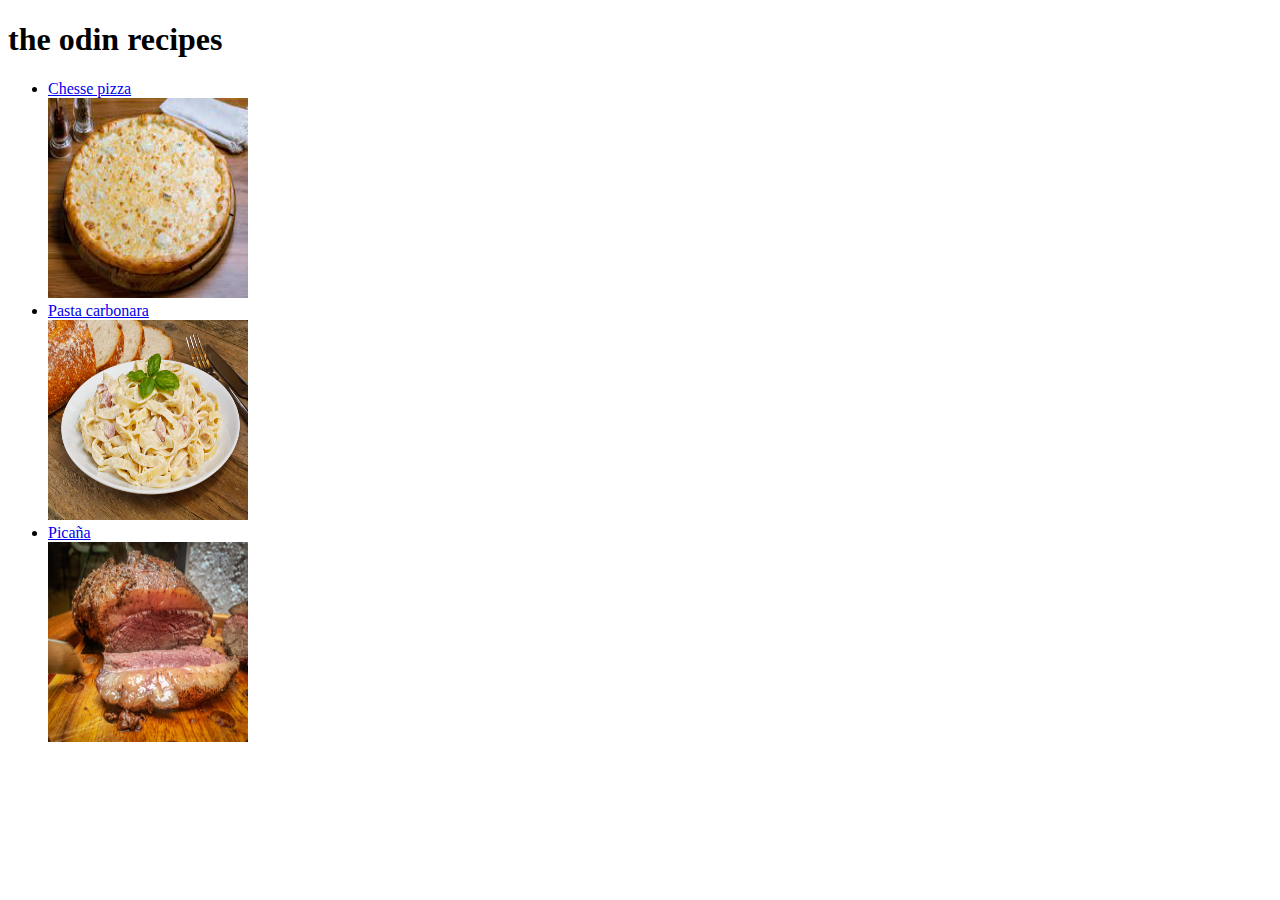
==== index.html @ 9dbf659b "paginas completas" ====
<!DOCTYPE html>
<html lang="en">
<head>
  <meta charset="UTF-8">
  <meta name="viewport" content="width=device-width, initial-scale=1.0">
  <title>Document</title>
</head>
<body>
    <h1>the odin recipes </h1>
    <ul>
      <li><a href="recipes/cheesePizza.html">Chesse pizza</a></li>
      <img src="/img/cheesePizza_ index.jpg" alt="img de pizza" width="200" height="200">
      <li><a href="recipes/pastaCarbonara.html">Pasta carbonara</a></li>
      <img src="/img/pasta_carbonara_index.jpg" alt="img pasta carbonara" width="200" height="200">
      <li><a href="recipes/picana.html">Picaña</a></li>
      <img src="/img/picana_index.jpeg" alt="img of picana" width="200" height="200">
      
    </ul>

</body>
</html>
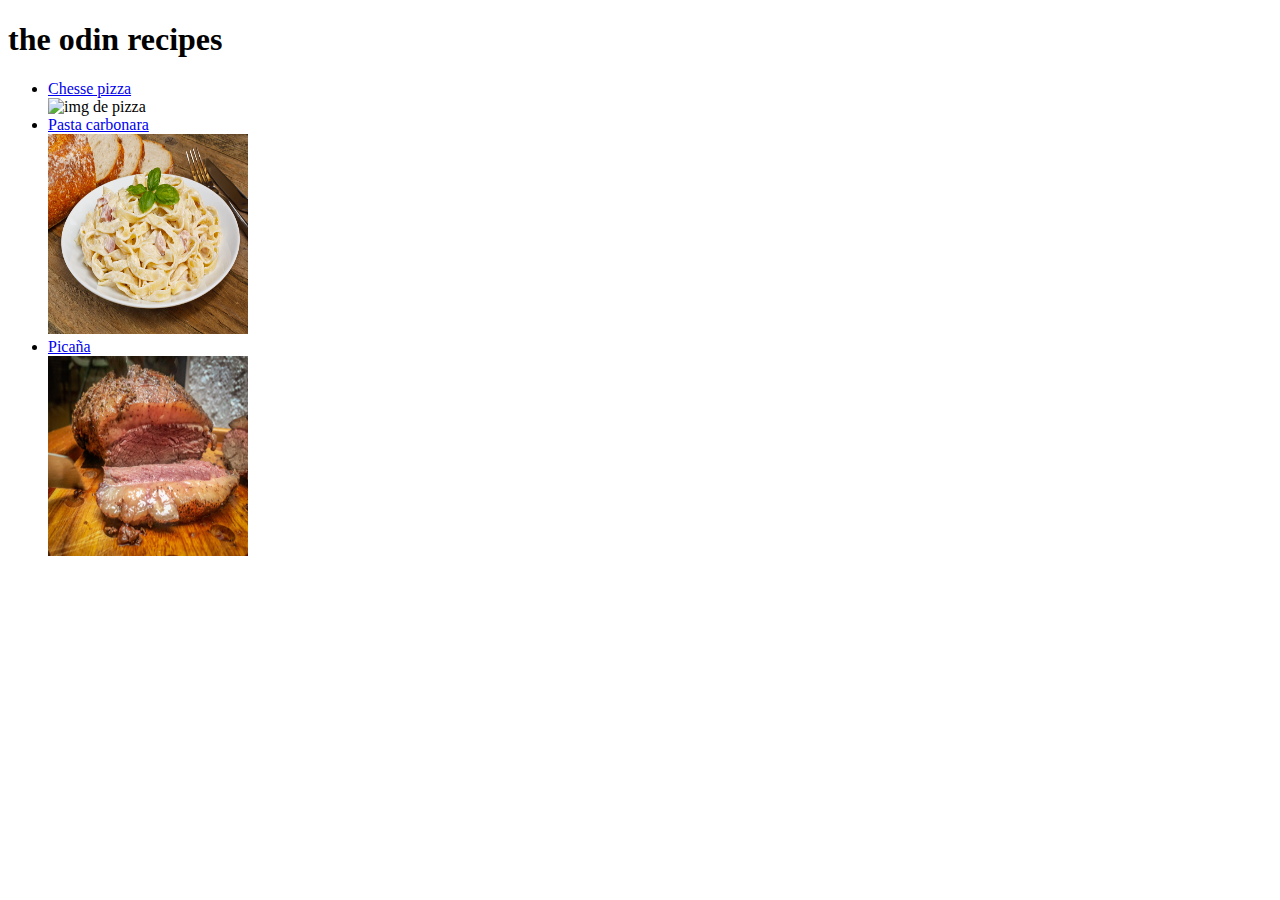
==== commit 7f6ae78b: "modificacion de index con link" ====
--- a/index.html
+++ b/index.html
@@ -9,7 +9,7 @@
     <h1>the odin recipes </h1>
     <ul>
       <li><a href="recipes/cheesePizza.html">Chesse pizza</a></li>
-      <img src="/img/cheesePizza_ index.jpg" alt="img de pizza" width="200" height="200">
+      <img src="https://media.istockphoto.com/id/938742222/es/foto/pizza-de-pepperoni-cheesy.jpg?s=612x612&w=0&k=20&c=GUwbHCrMdnpHGmTzHVPk2U9flWi3WgMVdfdOeBMU00E=" alt="img de pizza" width="200" height="200">
       <li><a href="recipes/pastaCarbonara.html">Pasta carbonara</a></li>
       <img src="/img/pasta_carbonara_index.jpg" alt="img pasta carbonara" width="200" height="200">
       <li><a href="recipes/picana.html">Picaña</a></li>
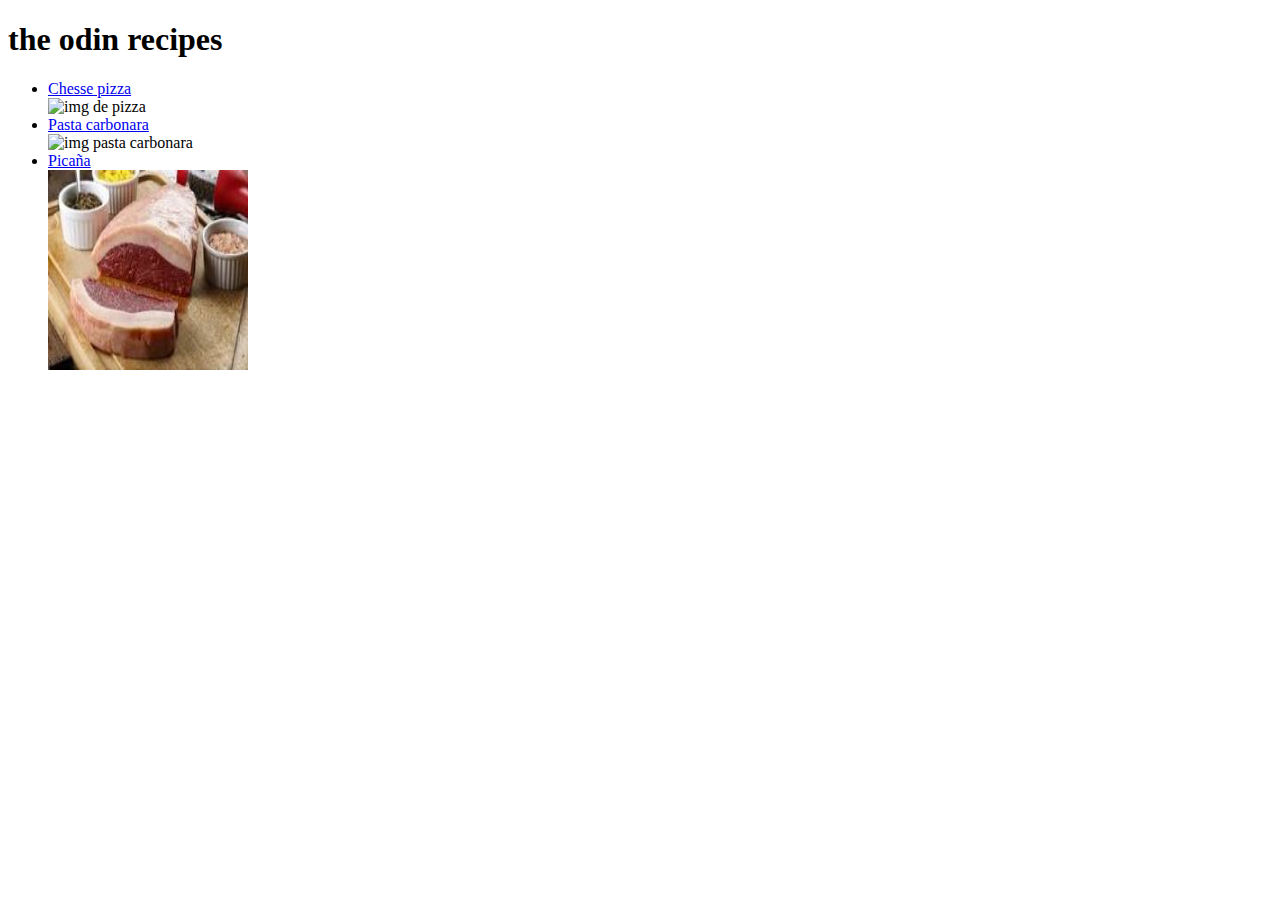
==== commit 3d8c0697: "modificacion de index con links nuevos de imagenes" ====
--- a/index.html
+++ b/index.html
@@ -3,17 +3,17 @@
 <head>
   <meta charset="UTF-8">
   <meta name="viewport" content="width=device-width, initial-scale=1.0">
-  <title>Document</title>
+  <title>Odin recipes</title>
 </head>
 <body>
     <h1>the odin recipes </h1>
     <ul>
       <li><a href="recipes/cheesePizza.html">Chesse pizza</a></li>
-      <img src="https://media.istockphoto.com/id/938742222/es/foto/pizza-de-pepperoni-cheesy.jpg?s=612x612&w=0&k=20&c=GUwbHCrMdnpHGmTzHVPk2U9flWi3WgMVdfdOeBMU00E=" alt="img de pizza" width="200" height="200">
+      <img src="https://cdn2.cocinadelirante.com/sites/default/files/images/2023/08/receta-de-pizza-sin-horno.jpg" alt="img de pizza" width="200" height="200">
       <li><a href="recipes/pastaCarbonara.html">Pasta carbonara</a></li>
-      <img src="/img/pasta_carbonara_index.jpg" alt="img pasta carbonara" width="200" height="200">
+      <img src="https://www.factorgastronomic.com/wp-content/uploads/2019/08/espaguetis-a-la-carbonara.jpg" alt="img pasta carbonara" width="200" height="200">
       <li><a href="recipes/picana.html">Picaña</a></li>
-      <img src="/img/picana_index.jpeg" alt="img of picana" width="200" height="200">
+      <img src="[data-uri]" alt="img of picana" width="200" height="200">
       
     </ul>
 
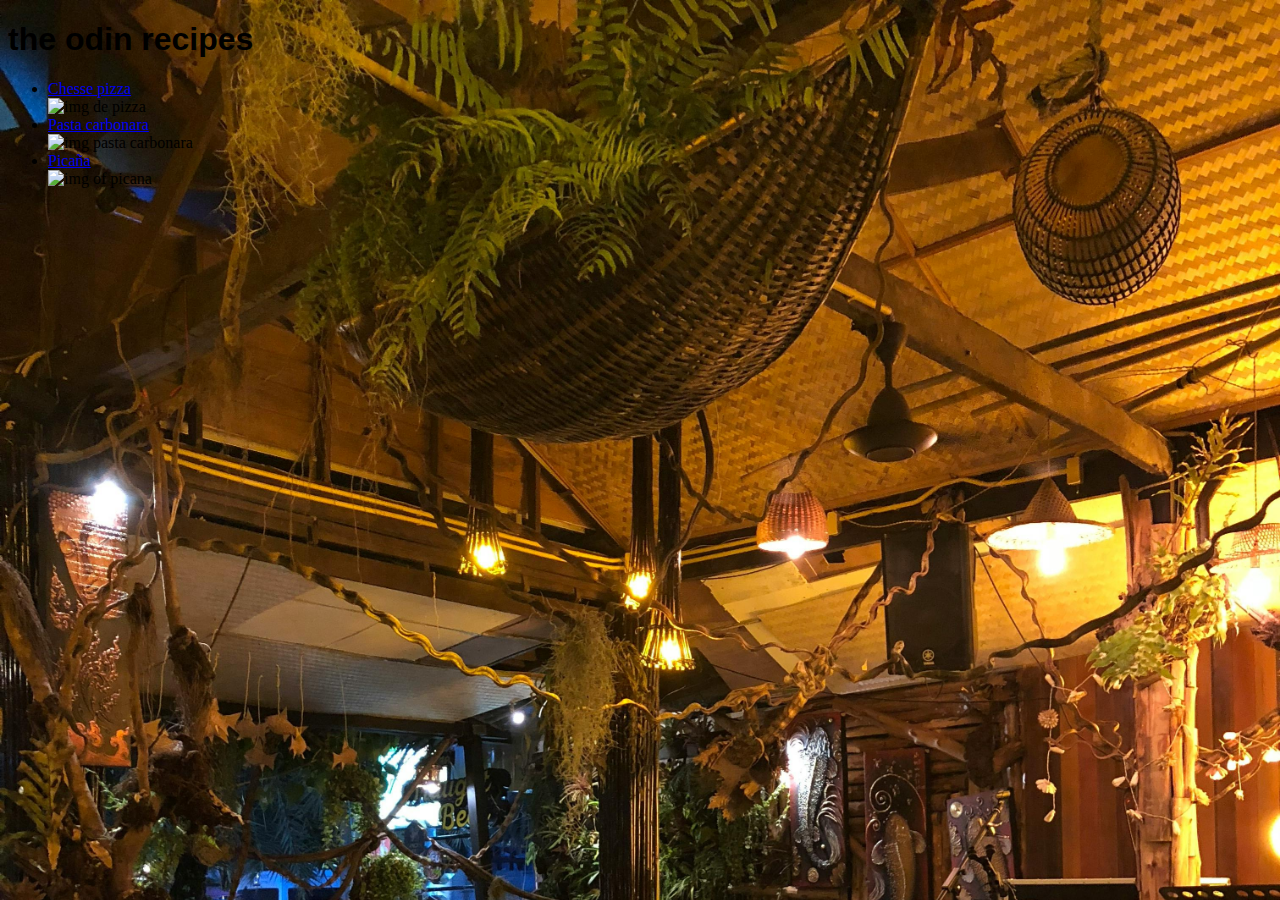
==== commit c63131ca: "Comienzo de cascada ejercicio 2" ====
--- a/index.html
+++ b/index.html
@@ -1,21 +1,22 @@
 <!DOCTYPE html>
 <html lang="en">
 <head>
+  <link rel="stylesheet" href="styles.css">
   <meta charset="UTF-8">
   <meta name="viewport" content="width=device-width, initial-scale=1.0">
   <title>Odin recipes</title>
 </head>
 <body>
+ <main>
     <h1>the odin recipes </h1>
     <ul>
       <li><a href="recipes/cheesePizza.html">Chesse pizza</a></li>
       <img src="https://cdn2.cocinadelirante.com/sites/default/files/images/2023/08/receta-de-pizza-sin-horno.jpg" alt="img de pizza" width="200" height="200">
       <li><a href="recipes/pastaCarbonara.html">Pasta carbonara</a></li>
-      <img src="https://www.factorgastronomic.com/wp-content/uploads/2019/08/espaguetis-a-la-carbonara.jpg" alt="img pasta carbonara" width="200" height="200">
+      <img src="https://www.shutterstock.com/shutterstock/photos/1306111060/display_1500/stock-photo-homemade-carbonara-pasta-1306111060.jpg" alt="img pasta carbonara" width="200" height="200">
       <li><a href="recipes/picana.html">Picaña</a></li>
-      <img src="[data-uri]" alt="img of picana" width="200" height="200">
-      
+      <img src="https://www.gastrolabweb.com/u/fotografias/m/2022/11/19/f685x385-38119_75812_3559.jpg" alt="img of picana" width="200" height="200">
     </ul>
-
+  </main>
 </body>
 </html>--- a/styles.css
+++ b/styles.css
@@ -0,0 +1,10 @@
+body {
+  background-image: url(./img/imagenFondoIndex.jpg);
+  background-repeat: no-repeat;
+  background-size: cover;
+}
+
+h1{
+  font-family: Arial, Helvetica, sans-serif;
+
+}
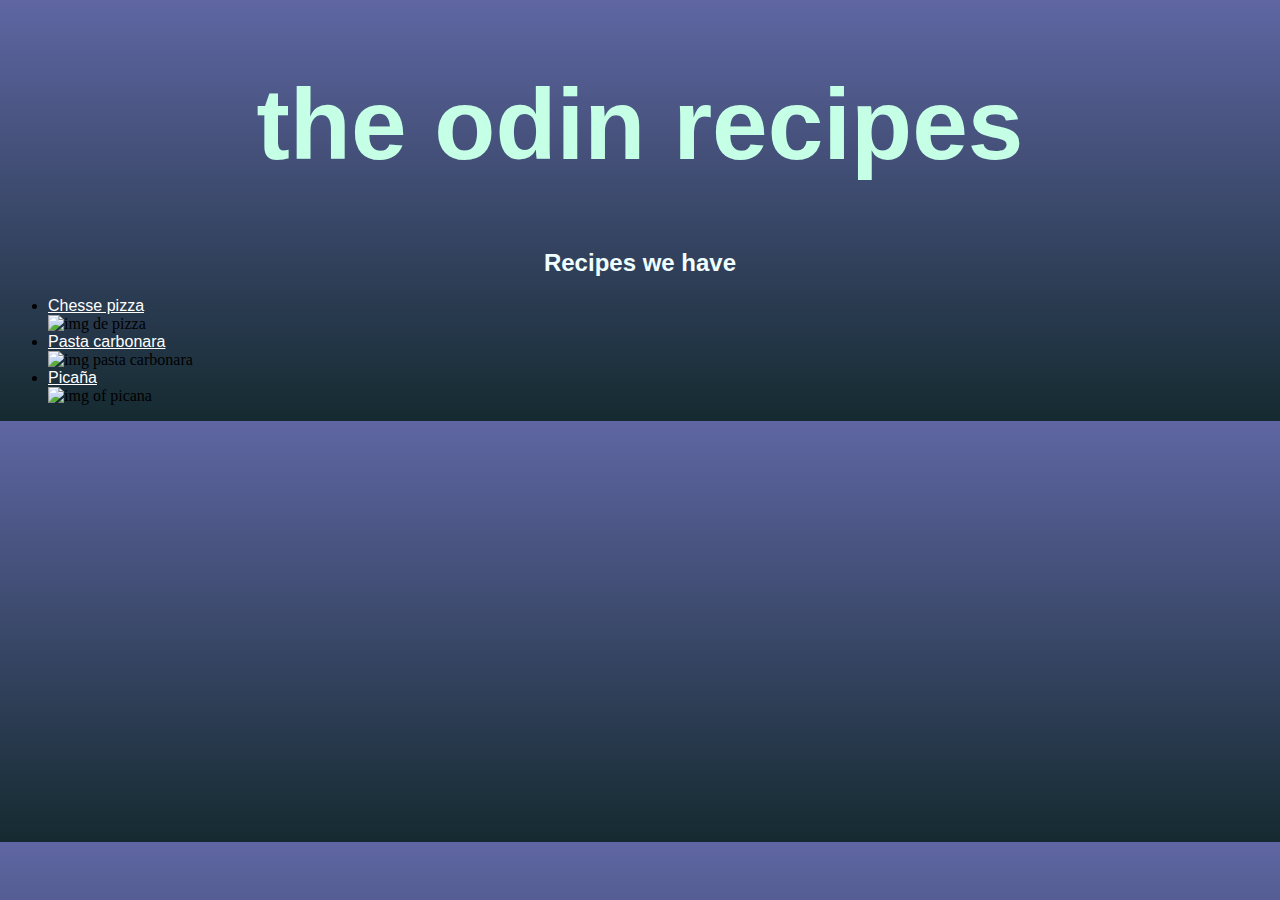
==== commit 4af3246d: "Actualizado odin con fuentes y estilos varios" ====
--- a/index.html
+++ b/index.html
@@ -9,14 +9,17 @@
 <body>
  <main>
     <h1>the odin recipes </h1>
-    <ul>
-      <li><a href="recipes/cheesePizza.html">Chesse pizza</a></li>
-      <img src="https://cdn2.cocinadelirante.com/sites/default/files/images/2023/08/receta-de-pizza-sin-horno.jpg" alt="img de pizza" width="200" height="200">
-      <li><a href="recipes/pastaCarbonara.html">Pasta carbonara</a></li>
-      <img src="https://www.shutterstock.com/shutterstock/photos/1306111060/display_1500/stock-photo-homemade-carbonara-pasta-1306111060.jpg" alt="img pasta carbonara" width="200" height="200">
-      <li><a href="recipes/picana.html">Picaña</a></li>
-      <img src="https://www.gastrolabweb.com/u/fotografias/m/2022/11/19/f685x385-38119_75812_3559.jpg" alt="img of picana" width="200" height="200">
-    </ul>
+    <h2>Recipes we have</h2>
+    <div class="recipes"> <ul>
+      <li ><a href="recipes/cheesePizza.html" class="list-cheese-pizza">Chesse pizza</a></li>
+      <img src="https://cdn2.cocinadelirante.com/sites/default/files/images/2023/08/receta-de-pizza-sin-horno.jpg" alt="img de pizza" width="300" height="200">
+      <li><a href="recipes/pastaCarbonara.html" class="list-pastaCarbonara">Pasta carbonara</a></li>
+      <img src="https://www.shutterstock.com/shutterstock/photos/1306111060/display_1500/stock-photo-homemade-carbonara-pasta-1306111060.jpg" alt="img pasta carbonara" width="300" height="200">
+      <li><a href="recipes/picana.html" class="list-picana">Picaña</a></li>
+      <img src="https://www.gastrolabweb.com/u/fotografias/m/2022/11/19/f685x385-38119_75812_3559.jpg" alt="img of picana" width="300" height="200">
+    </ul></div>
+   
+
   </main>
 </body>
 </html>--- a/styles.css
+++ b/styles.css
@@ -1,10 +1,61 @@
-body {
+body{
+  background: linear-gradient(#5f66a3, #152a30);
+}
+
+/*Para ponerle una imagen en el main*/
+/*main{ 
   background-image: url(./img/imagenFondoIndex.jpg);
   background-repeat: no-repeat;
   background-size: cover;
+}*/
+
+h1{
+  font-family: Arial, Helvetica, Sans serif;
+  font-size: 100px;
+  color: rgb(196, 255, 230);
+  text-align: center;
+  height: auto;
+  width: auto;
 }
 
-h1{
-  font-family: Arial, Helvetica, sans-serif;
+h2{
+  font-family: Arial, Helvetica, Sans serif;
+  color: azure;
+  text-align: center;
+  height: auto px;
+  width: auto;
+}
+.recipes{
+  width: 300px;
+  height: auto;
 
 }
+
+
+li a{
+  font: 100px;
+  font-family: Arial, Helvetica, sans-serif;
+  font-style: normal;
+
+}
+
+.list-cheese-pizza{
+  width: 400px;
+  height: auto;
+  font-family: Arial, Helvetica, Sans serif;
+  color: white;
+}
+
+.list-pastaCarbonara{
+  width: 6em;
+  height: auto;
+  font-family: Arial, Helvetica, Sans serif;
+  color: white;
+}
+
+.list-picana{
+  width: 400px;
+  height: auto;
+  font-family: Arial, Helvetica, Sans serif;
+  color: white;
+}
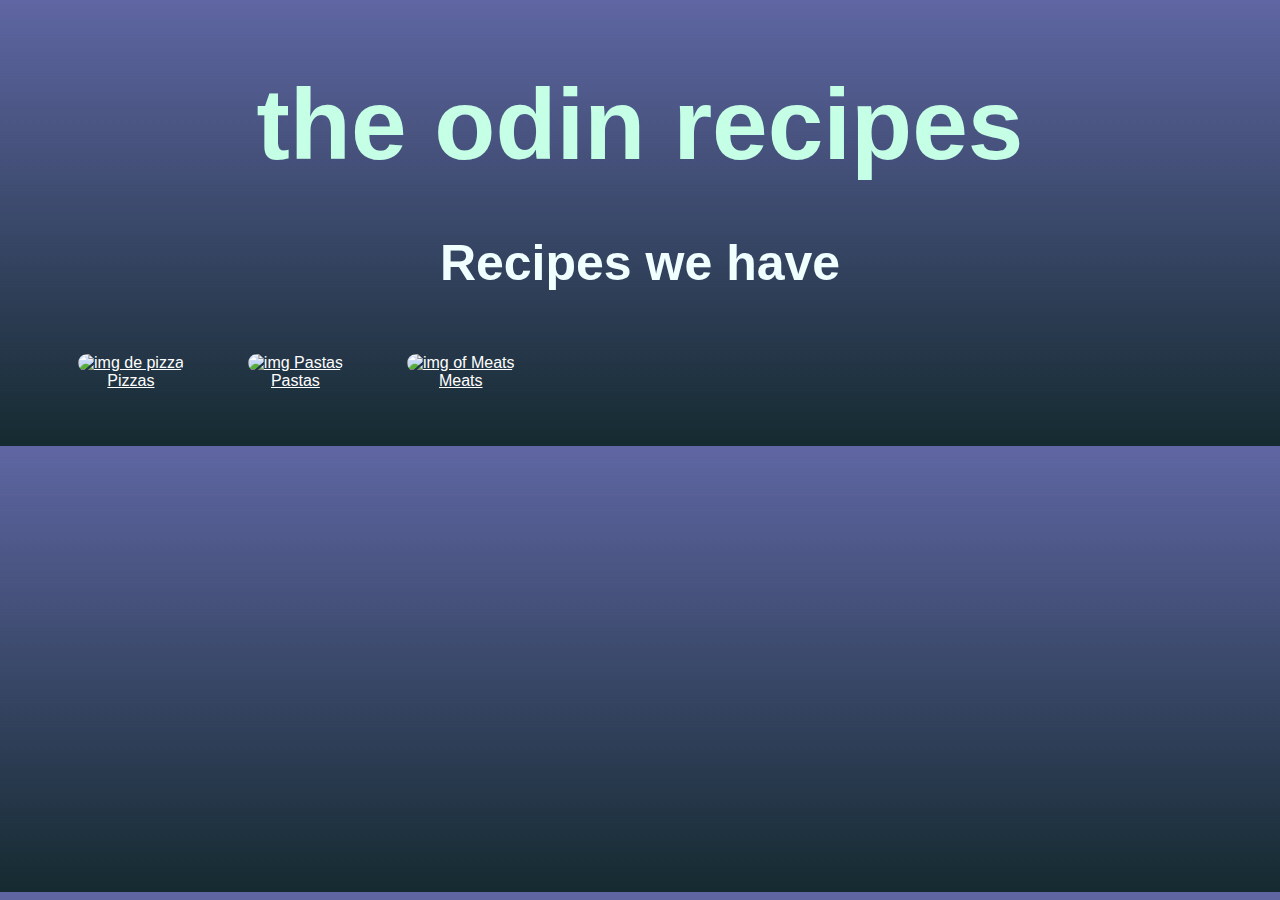
==== commit be5697c4: "Modificaciones a la pag de recetas" ====
--- a/index.html
+++ b/index.html
@@ -10,16 +10,13 @@
  <main>
     <h1>the odin recipes </h1>
     <h2>Recipes we have</h2>
-    <div class="recipes"> <ul>
-      <li ><a href="recipes/cheesePizza.html" class="list-cheese-pizza">Chesse pizza</a></li>
-      <img src="https://cdn2.cocinadelirante.com/sites/default/files/images/2023/08/receta-de-pizza-sin-horno.jpg" alt="img de pizza" width="300" height="200">
-      <li><a href="recipes/pastaCarbonara.html" class="list-pastaCarbonara">Pasta carbonara</a></li>
-      <img src="https://www.shutterstock.com/shutterstock/photos/1306111060/display_1500/stock-photo-homemade-carbonara-pasta-1306111060.jpg" alt="img pasta carbonara" width="300" height="200">
-      <li><a href="recipes/picana.html" class="list-picana">Picaña</a></li>
-      <img src="https://www.gastrolabweb.com/u/fotografias/m/2022/11/19/f685x385-38119_75812_3559.jpg" alt="img of picana" width="300" height="200">
-    </ul></div>
-   
-
+    <div class="recipes"> 
+      <ul>
+        <a href="recipes/pizzas.html" class="list"><img src="https://cdn2.cocinadelirante.com/sites/default/files/images/2023/08/receta-de-pizza-sin-horno.jpg" alt="img de pizza" ><br>Pizzas</a>
+        <a href="recipes/pastaCarbonara.html" class="list"><img src="https://www.gourmet.cl/wp-content/uploads/2016/12/Carbonara-editada.jpg" alt="img Pastas" ><br>Pastas</a>
+        <a href="recipes/picana.html" class="list"><img src="https://www.gastrolabweb.com/u/fotografias/m/2022/11/19/f685x385-38119_75812_3559.jpg" alt="img of Meats" ><br>Meats</a>
+      </ul>
+    </div>
   </main>
 </body>
 </html>--- a/styles.css
+++ b/styles.css
@@ -10,52 +10,58 @@
 }*/
 
 h1{
-  font-family: Arial, Helvetica, Sans serif;
+  width: auto;
+  height: 100px;
+  font-family: Arial, Helvetica, sans-serif;
   font-size: 100px;
-  color: rgb(196, 255, 230);
+  color: rgb(196, 255, 230); /*Color de la fuente*/
   text-align: center;
-  height: auto;
-  width: auto;
 }
 
 h2{
-  font-family: Arial, Helvetica, Sans serif;
+  width: auto;
+  height: 30px;
+  font-family: Arial, Helvetica, sans-serif;
+  font-size: 50px;
   color: azure;
   text-align: center;
-  height: auto px;
+  
+}
+
+.recipes{
+  display: inline-block;
   width: auto;
+  height: auto;
 }
-.recipes{
-  width: 300px;
-  height: auto;
 
+.list{
+  display: inline-block;
+  font-family: Arial, Helvetica, sans-serif;
+  color: white;
+  text-align: center;
+  margin: 2px auto;
+  padding: 30px;
+  border: 8px #152a30;
+  border-radius: 25px;
 }
 
 
-li a{
-  font: 100px;
+.list-pizzas, .list-pastas, .list-meats{
+  display: inline-block;
   font-family: Arial, Helvetica, sans-serif;
-  font-style: normal;
-
+  color: white;
+  text-align: center;
+  margin: 2px auto;
+  padding: 30px;
+  border: 8px #152a30;
+  border-radius: 25px;
 }
 
-.list-cheese-pizza{
-  width: 400px;
-  height: auto;
-  font-family: Arial, Helvetica, Sans serif;
-  color: white;
+img {
+  width: 350px;
+  height: 275px;
+  border-radius: 25px;
 }
 
-.list-pastaCarbonara{
-  width: 6em;
-  height: auto;
-  font-family: Arial, Helvetica, Sans serif;
-  color: white;
-}
 
-.list-picana{
-  width: 400px;
-  height: auto;
-  font-family: Arial, Helvetica, Sans serif;
-  color: white;
-}
+
